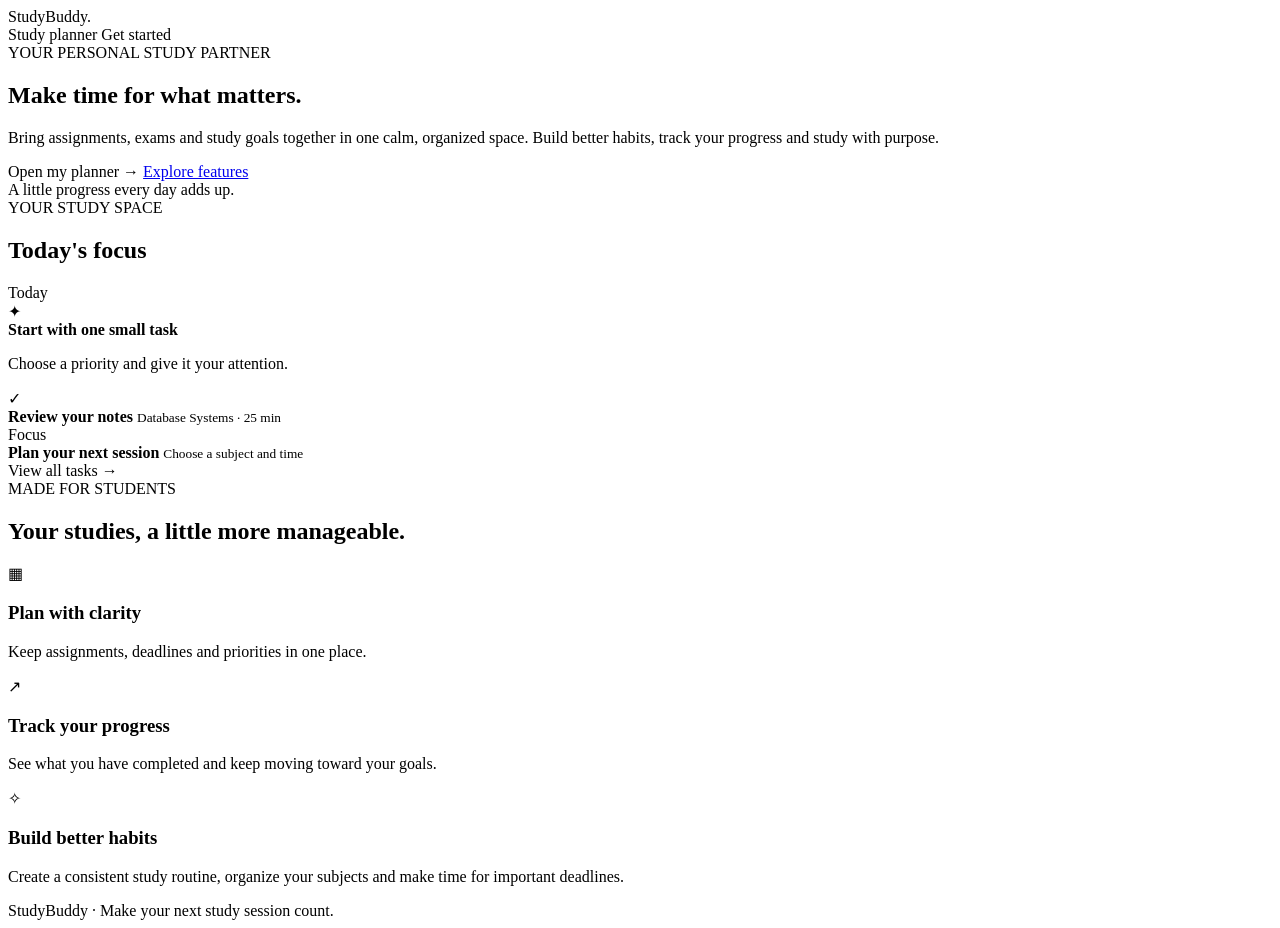
==== src/main/resources/templates/index.html @ 1d95d151 "Initial StudyBuddy project" ====
<!DOCTYPE html>
<html lang="en" xmlns:th="http://www.thymeleaf.org">
<head>
    <meta charset="UTF-8">
    <meta name="viewport" content="width=device-width, initial-scale=1">
    <title>StudyBuddy | Study smarter</title>
    <link rel="stylesheet" th:href="@{/css/style.css}">
</head>
<body>

<nav class="topbar">
    <a class="logo" th:href="@{/}">StudyBuddy<span>.</span></a>

    <div class="nav-links">
        <a th:href="@{/planner}">Study planner</a>
        <a class="button button-small" th:href="@{/dashboard}">
            Get started
        </a>
    </div>
</nav>

<main class="container">

    <!-- Welcome section -->
    <section class="hero">
        <div class="hero-copy">
            <span class="eyebrow">YOUR PERSONAL STUDY PARTNER</span>

            <h1>Make time for <span>what matters.</span></h1>

            <p>
                Bring assignments, exams and study goals together in one
                calm, organized space. Build better habits, track your
                progress and study with purpose.
            </p>

            <div class="hero-actions">
                <a class="button" th:href="@{/planner}">
                    Open my planner <span aria-hidden="true">→</span>
                </a>

                <a class="text-link" href="#features">
                    Explore features
                </a>
            </div>

            <div class="trust-line">
                <span class="dot"></span>
                A little progress every day adds up.
            </div>
        </div>

        <!-- Study dashboard preview -->
        <div class="dashboard-preview">
            <div class="preview-head">
                <div>
                    <span class="muted-label">YOUR STUDY SPACE</span>
                    <h2>Today's focus</h2>
                </div>

                <span class="date-chip"
                      th:text="${#temporals.format(#temporals.createNow(), 'EEE, d MMM')}">
                    Today
                </span>
            </div>

            <div class="focus-card">
                <div class="focus-icon">✦</div>

                <div>
                    <strong>Start with one small task</strong>
                    <p>Choose a priority and give it your attention.</p>
                </div>
            </div>

            <div class="preview-task">
                <span class="task-check">✓</span>

                <div>
                    <strong>Review your notes</strong>
                    <small>Database Systems · 25 min</small>
                </div>

                <span class="priority">Focus</span>
            </div>

            <div class="preview-task">
                <span class="task-check empty"></span>

                <div>
                    <strong>Plan your next session</strong>
                    <small>Choose a subject and time</small>
                </div>
            </div>

            <a class="preview-link" th:href="@{/planner}">
                View all tasks <span>→</span>
            </a>
        </div>
    </section>

    <!-- Features -->
    <section id="features" class="features-section">
        <div class="section-heading">
            <span class="eyebrow">MADE FOR STUDENTS</span>
            <h2>Your studies, a little more manageable.</h2>
        </div>

        <div class="feature-grid">

            <article class="feature-card">
                <div class="feature-icon lavender">▦</div>
                <h3>Plan with clarity</h3>
                <p>
                    Keep assignments, deadlines and priorities in one place.
                </p>
            </article>

            <article class="feature-card">
                <div class="feature-icon peach">↗</div>
                <h3>Track your progress</h3>
                <p>
                    See what you have completed and keep moving toward
                    your goals.
                </p>
            </article>

            <article class="feature-card">
                <div class="feature-icon mint">✧</div>
                <h3>Build better habits</h3>
                <p>
                    Create a consistent study routine, organize your
                    subjects and make time for important deadlines.
                </p>
            </article>

        </div>
    </section>

    <footer>
        StudyBuddy · Make your next study session count.
    </footer>

</main>

</body>
</html>
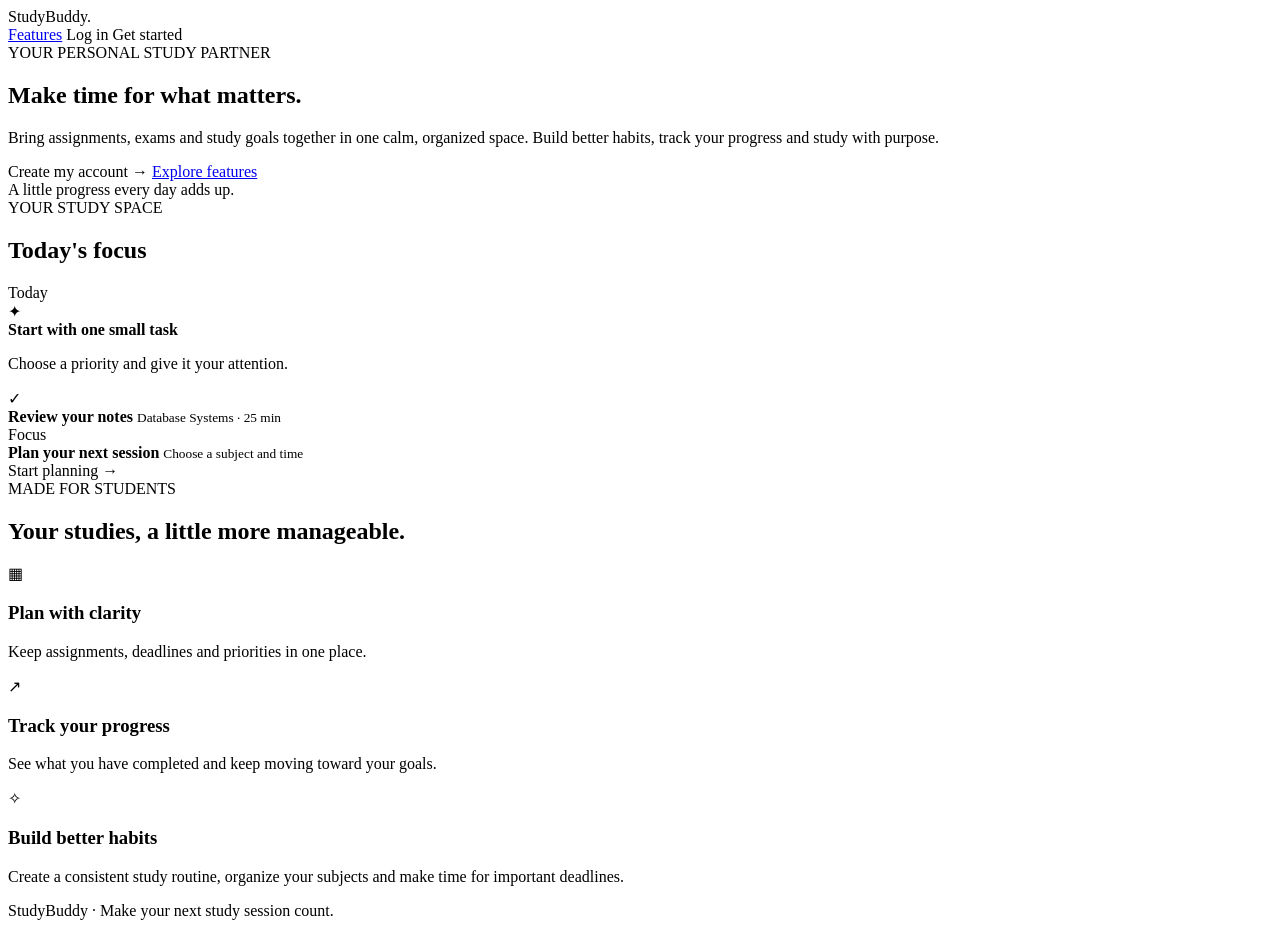
==== commit f54093d1: "Update StudyBuddy with calendar and account features" ====
--- a/src/main/resources/templates/index.html
+++ b/src/main/resources/templates/index.html
@@ -1,10 +1,12 @@
-
 <!DOCTYPE html>
 <html lang="en" xmlns:th="http://www.thymeleaf.org">
 <head>
     <meta charset="UTF-8">
     <meta name="viewport" content="width=device-width, initial-scale=1">
     <title>StudyBuddy | Study smarter</title>
+    <link rel="preconnect" href="https://fonts.googleapis.com">
+    <link rel="preconnect" href="https://fonts.gstatic.com" crossorigin>
+    <link rel="stylesheet" href="https://fonts.googleapis.com/css2?family=DM+Sans:wght@400;500;600;700&family=Plus+Jakarta+Sans:wght@400;500;600;700;800&display=swap">
     <link rel="stylesheet" th:href="@{/css/style.css}">
 </head>
 <body>
@@ -13,8 +15,11 @@
     <a class="logo" th:href="@{/}">StudyBuddy<span>.</span></a>
 
     <div class="nav-links">
-        <a th:href="@{/planner}">Study planner</a>
-        <a class="button button-small" th:href="@{/dashboard}">
+        <a href="#features">Features</a>
+
+        <a th:href="@{/login}">Log in</a>
+
+        <a class="button button-small" th:href="@{/register}">
             Get started
         </a>
     </div>
@@ -22,7 +27,6 @@
 
 <main class="container">
 
-    <!-- Welcome section -->
     <section class="hero">
         <div class="hero-copy">
             <span class="eyebrow">YOUR PERSONAL STUDY PARTNER</span>
@@ -36,8 +40,8 @@
             </p>
 
             <div class="hero-actions">
-                <a class="button" th:href="@{/planner}">
-                    Open my planner <span aria-hidden="true">→</span>
+                <a class="button" th:href="@{/register}">
+                    Create my account <span aria-hidden="true">→</span>
                 </a>
 
                 <a class="text-link" href="#features">
@@ -51,7 +55,6 @@
             </div>
         </div>
 
-        <!-- Study dashboard preview -->
         <div class="dashboard-preview">
             <div class="preview-head">
                 <div>
@@ -94,13 +97,12 @@
                 </div>
             </div>
 
-            <a class="preview-link" th:href="@{/planner}">
-                View all tasks <span>→</span>
+            <a class="preview-link" th:href="@{/register}">
+                Start planning <span>→</span>
             </a>
         </div>
     </section>
 
-    <!-- Features -->
     <section id="features" class="features-section">
         <div class="section-heading">
             <span class="eyebrow">MADE FOR STUDENTS</span>
@@ -145,4 +147,4 @@
 </main>
 
 </body>
-</html>
+</html>
